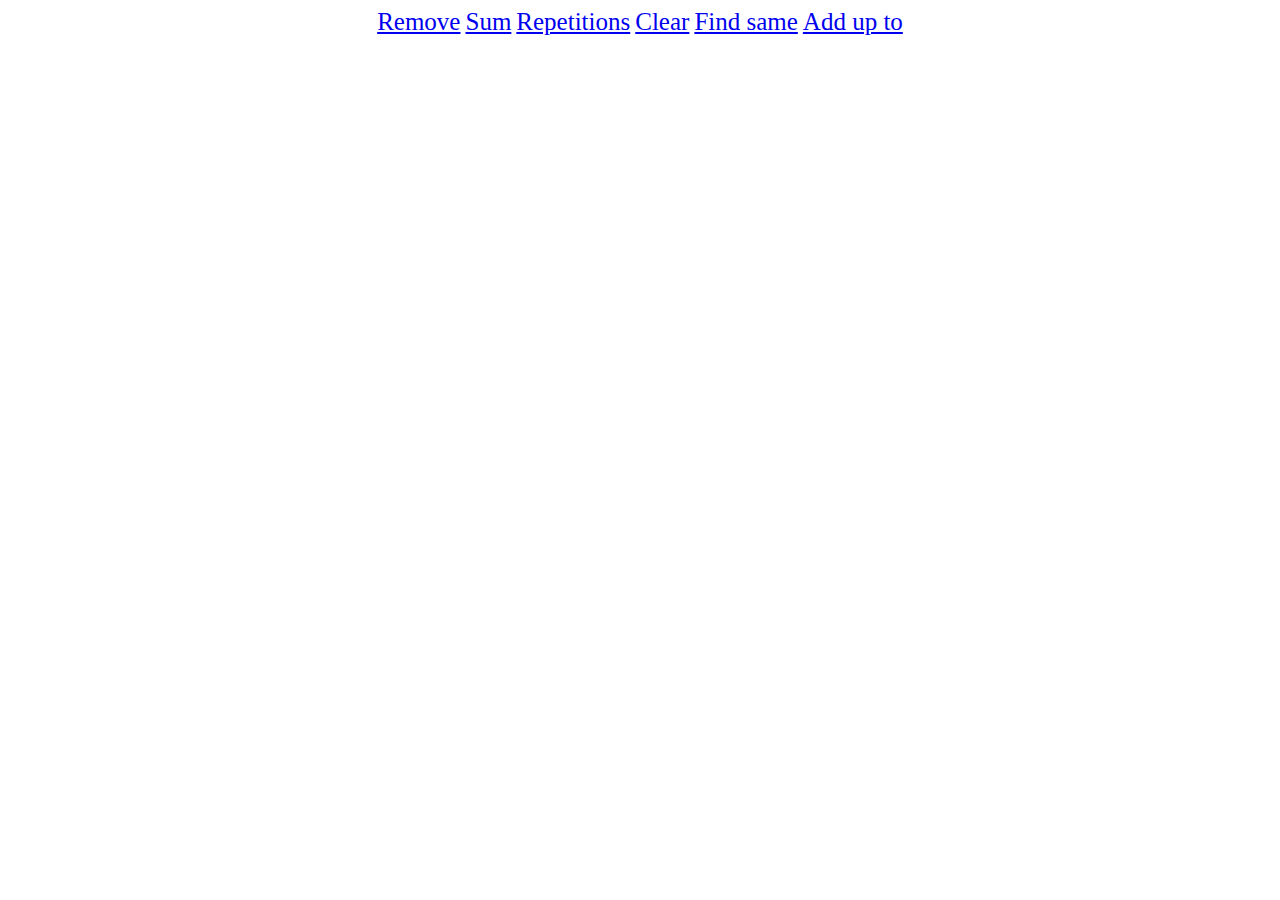
==== index.html @ e55f3570 "FIxade fil struktur" ====
<!DOCTYPE html>
<html lang="en">
<head>
    <meta charset="UTF-8">
    <meta name="viewport" content="width=device-width, initial-scale=1.0">
    <title>Document</title>
</head>
<body>
    <div id="links">
        <a href="remove.html">Remove</a>
        <a href="sum.html">Sum</a>
        <a href="repetitions.html">Repetitions</a>
        <a href="clear.html">Clear</a>
        <a href="findSame.html">Find same</a>
        <a href="addUpTo.html">Add up to</a>
    </div>
</body>
<style>#links{display: flex; justify-content: center; gap: 5px; font-size: 25px;} </style>
</html>
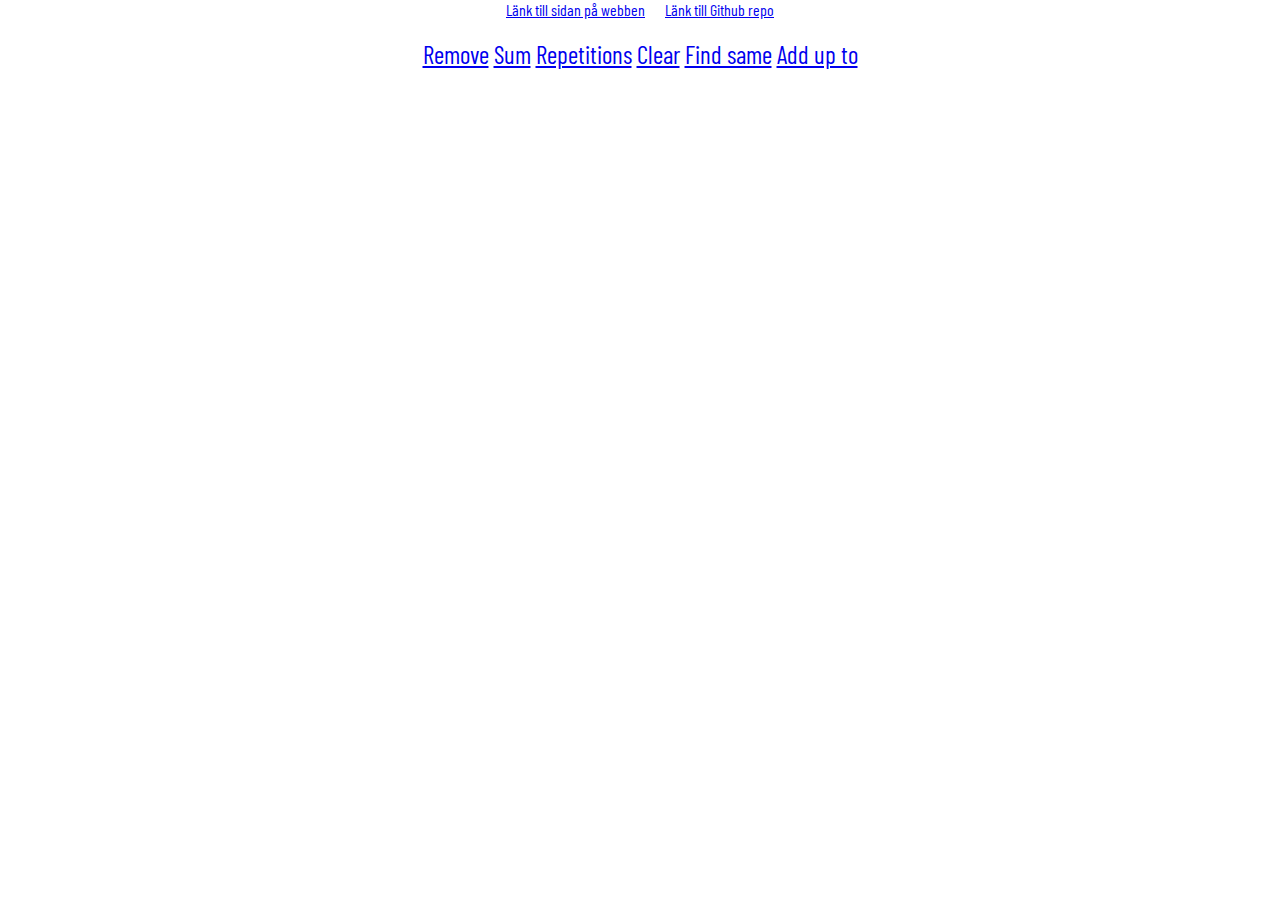
==== commit c7ec7302: "styling och slutlig fixering" ====
--- a/index.html
+++ b/index.html
@@ -4,15 +4,21 @@
     <meta charset="UTF-8">
     <meta name="viewport" content="width=device-width, initial-scale=1.0">
     <title>Document</title>
+    <link rel="stylesheet" href="common.css">
+    <link rel="stylesheet" href="fonts.css">
 </head>
 <body>
+    <div id="webLinks">
+        <a href="https://webshare.mah.se/ak9391/">Länk till sidan på webben</a>
+        <a href="https://github.com/Leith01/DDU2_Projekt" target="_blank">Länk till Github repo</a>
+    </div>
     <div id="links">
-        <a href="remove.html">Remove</a>
-        <a href="sum.html">Sum</a>
-        <a href="repetitions.html">Repetitions</a>
-        <a href="clear.html">Clear</a>
-        <a href="findSame.html">Find same</a>
-        <a href="addUpTo.html">Add up to</a>
+        <a href="remove/index.html">Remove</a>
+        <a href="sum/index.html">Sum</a>
+        <a href="repetitions/index.html">Repetitions</a>
+        <a href="clear/index.html">Clear</a>
+        <a href="findSame/index.html">Find same</a>
+        <a href="addUpTo/index.html">Add up to</a>
     </div>
 </body>
 <style>#links{display: flex; justify-content: center; gap: 5px; font-size: 25px;} </style>
--- a/common.css
+++ b/common.css
@@ -0,0 +1,77 @@
+* {
+    font-family: BC-Regular;
+}
+
+#webLinks{
+    display: flex;
+    gap: 20px;
+    margin-bottom: 20px;
+}
+
+#home-link {
+    margin-top: 10px;
+    font-size: 20px;
+}
+
+body{
+    margin: 0;
+    padding: 0;
+    display: flex;
+    flex-direction: column;
+    align-items: center;
+    justify-content: center;
+}
+
+header {
+    text-align: center;
+}
+
+.firstH1 {
+    font-size: 20px;
+    margin-bottom: 15px;
+}
+
+.input-controls {
+    display: flex;
+    align-items: center;
+    gap: 10px;
+    justify-content: center;
+}
+
+.input-controls {
+    width: 100%;
+    text-align: center;
+    font-size: 16px;
+    padding: 5px;
+}
+
+#cell-count {
+    width: 70px;
+    text-align: center;
+    box-sizing: border-box; 
+    font-size: 16px;    
+}
+
+#create-grid {
+    padding: 5px 10px;
+    font-size: 16px;
+    font-weight: bold;
+}
+
+#grid-container {
+    display: grid;
+    grid-template-columns: repeat(19, 1fr);
+    gap: 5px;
+    margin-top: 20px;
+}
+
+#grid-container .grid-cell {
+    width: 50px;
+    height: 50px;
+    background-color: #ddd;
+    display: flex;
+    align-items: center;
+    justify-content: center;
+    border-radius: 5px;
+    cursor: pointer;
+}--- a/fonts.css
+++ b/fonts.css
@@ -0,0 +1,4 @@
+@font-face {
+    font-family: "BC-Regular";
+    src: url(fonts/BarlowCondensed-Regular.ttf);
+}